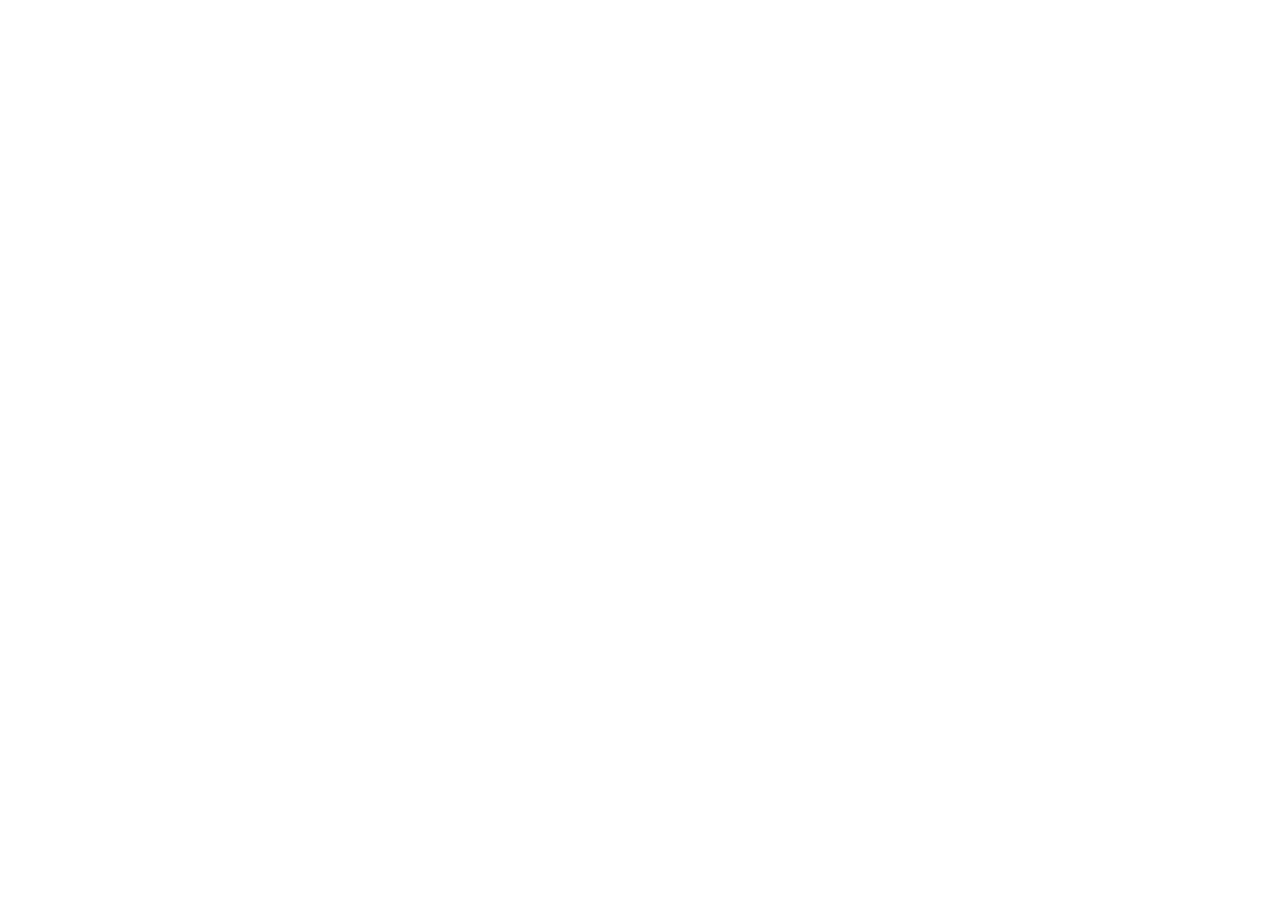
==== index.html @ e665427a "Поудалял все "ненужное", предварительная чуть-чуть работающая версия" ====
<!DOCTYPE html PUBLIC "-//W3C//DTD XHTML 1.0 Transitional//EN" "http://www.w3.org/TR/xhtml1/DTD/xhtml1-transitional.dtd">
<html xmlns="http://www.w3.org/1999/xhtml" xml:lang="en" lang="en">
<head>
	<title>Фоткер</title>
	<meta http-equiv="content-type" content="text/html; charset=UTF-8" />
	<link rel="stylesheet" href="/css/general.css" type="text/css" media="screen" />
	<link rel="shortcut icon" href="favicon.ico" type="image/x-icon" />
	<script type="text/javascript" src="http://yandex.st/jquery/1.7.2/jquery.min.js"></script>
	<script type="text/javascript" src="http://yandex.st/jquery/tmpl/1.0.0pre/jquery.tmpl.min.js"></script>
	<script src="/js/galleria-1.2.6.min.js"></script>
	<script src="/js/galleria.history.min.js"></script>
	<script src="/js/yandex.fotki.js"></script>
</head>
<body>
	<div id="loading-info"></div>
	<div id="galleria" class="hidden"></div>

</body>
</html>
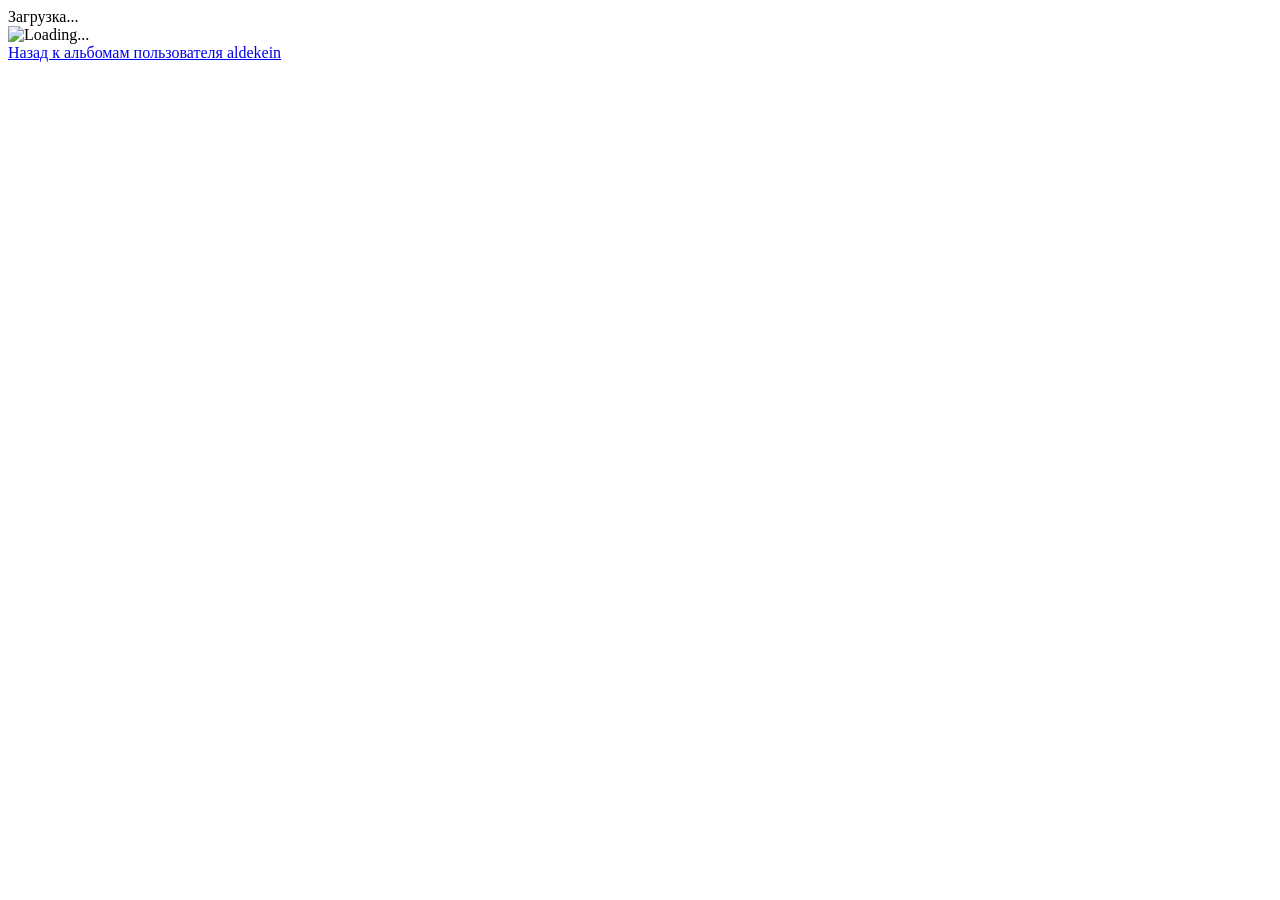
==== commit 1539a836: "Доработал набор методов для работы с API яндекс фоток (нужно довести его до ума в ближайщее время) С" ====
--- a/index.html
+++ b/index.html
@@ -10,9 +10,20 @@
 	<script src="/js/galleria-1.2.6.min.js"></script>
 	<script src="/js/galleria.history.min.js"></script>
 	<script src="/js/yandex.fotki.js"></script>
+	<script src="/js/main.js"></script>
 </head>
 <body>
-	<div id="loading-info"></div>
+	<div id="loading-info">
+		Загрузка...<br>
+		<img src="/img/loading.gif" alt="Loading..." width="220" height="19">
+		<div id="loading-info-more"></div>
+	</div>
+
+	<a href="/u/aldekein" class="hidden" id="back-to-albums">
+		Назад к альбомам пользователя <span>aldekein</span>
+	</a>
+
+
 	<div id="galleria" class="hidden"></div>
 
 </body>
